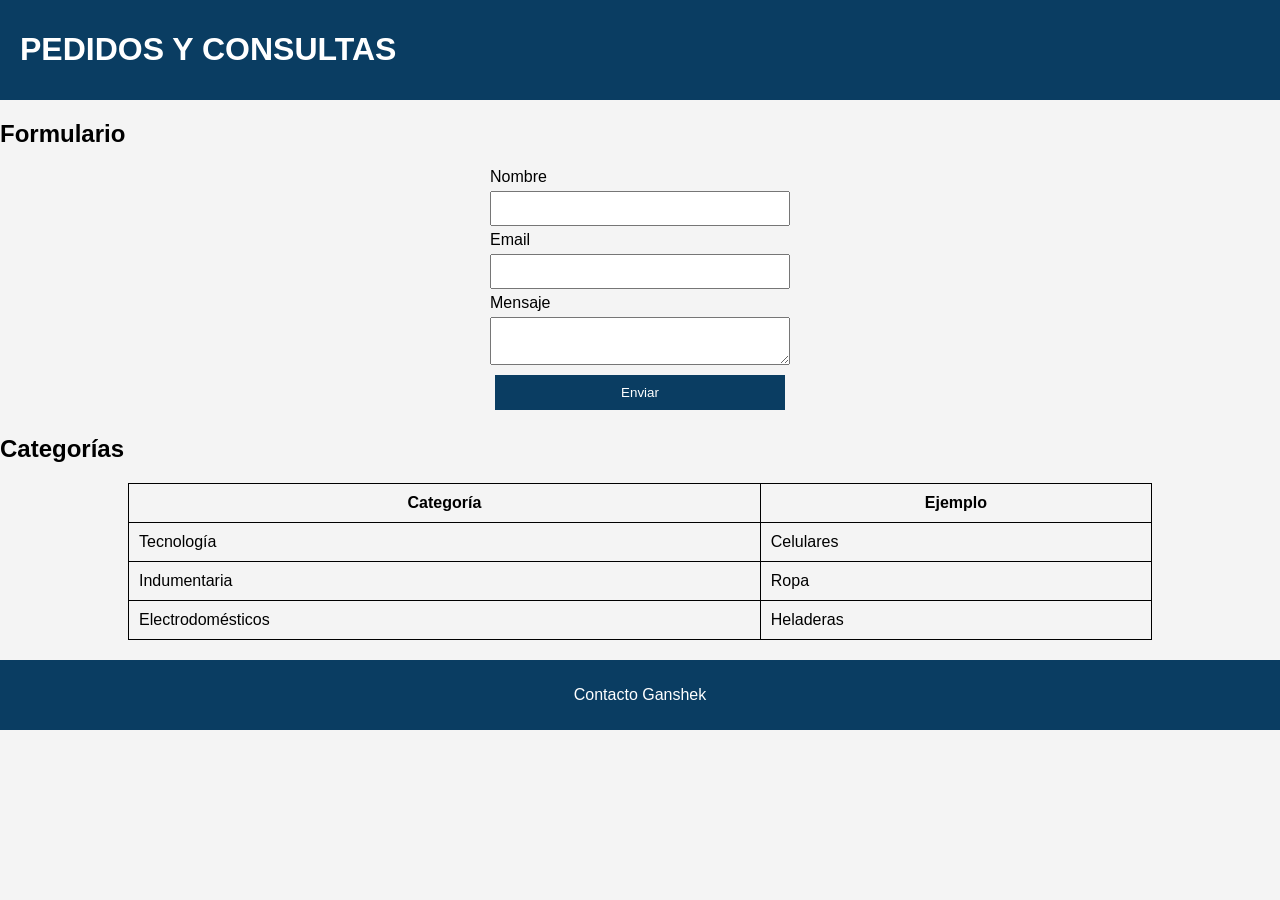
==== contacto.html @ 816a0b2f "Add files via upload" ====
<!DOCTYPE html>
<html lang="es">
<head>
<meta charset="UTF-8">
<title>PEDIDOS Y CONSULTAS</title>
<link rel="stylesheet" href="styles.css">
</head>

<body>

<header class="header">
    <h1>PEDIDOS Y CONSULTAS</h1>
</header>

<main>

<h2>Formulario</h2>

<form>
    <label>Nombre</label>
    <input type="text" required>

    <label>Email</label>
    <input type="email" required>

    <label>Mensaje</label>
    <textarea></textarea>

    <button type="submit">Enviar</button>
</form>

<h2>Categorías</h2>

<table>
<tr>
    <th>Categoría</th>
    <th>Ejemplo</th>
</tr>
<tr>
    <td>Tecnología</td>
    <td>Celulares</td>
</tr>
<tr>
    <td>Indumentaria</td>
    <td>Ropa</td>
</tr>
<tr>
    <td>Electrodomésticos</td>
    <td>Heladeras</td>
</tr>
</table>

</main>

<footer>
    <p>Contacto Ganshek</p>
</footer>

</body>
</html>
---- styles.css ----
body {
    margin: 0;
    font-family: Arial;
    background: #f4f4f4;
}

/* HEADER */
.header {
    display: flex;
    justify-content: space-between;
    align-items: center;
    background: #0a3d62;
    padding: 10px 20px;
    color: white;
}

.logo {
    width: 150px;
}

nav a {
    color: white;
    margin: 10px;
    text-decoration: none;
}

/* HERO */
.hero {
    position: relative;
}

.hero img {
    width: 100%;
    height: 350px;
    object-fit: cover;
}

.hero-text {
    position: absolute;
    top: 40%;
    left: 10%;
    color: white;
}

/* GRID */
.container {
    display: grid;
    grid-template-columns: repeat(auto-fit, minmax(250px, 1fr));
    gap: 20px;
    padding: 20px;
}

/* CARD */
.card {
    background: white;
    padding: 15px;
    border-radius: 10px;
    transition: 0.3s;
}

.card:hover {
    transform: scale(1.05);
}

.card img {
    width: 100%;
    border-radius: 10px;
}

/* FILTROS */
.filtros {
    text-align: center;
    margin: 20px;
}

button {
    padding: 10px;
    margin: 5px;
    background: #0a3d62;
    color: white;
    border: none;
    cursor: pointer;
}

/* FORM */
form {
    display: flex;
    flex-direction: column;
    width: 300px;
    margin: auto;
}

input, textarea {
    margin: 5px 0;
    padding: 8px;
}

/* TABLE */
table {
    width: 80%;
    margin: 20px auto;
    border-collapse: collapse;
}

td, th {
    border: 1px solid black;
    padding: 10px;
}

/* FOOTER */
footer {
    background: #0a3d62;
    color: white;
    text-align: center;
    padding: 10px;
}

/* RESPONSIVE */
@media (max-width: 600px) {
    .header {
        flex-direction: column;
    }
}

/* PERFIL */
.perfil {
    display: flex;
    align-items: center;
    gap: 25px;
    background: white;
    padding: 20px;
    margin: 40px auto;
    width: 80%;
    border-radius: 12px;
    box-shadow: 0 5px 15px rgba(0,0,0,0.1);
}

.foto-perfil {
    width: 160px;
    height: 160px;
    object-fit: cover;
    border-radius: 10px;
    border: 4px solid #0a3d62;
}

.catalogo-grid {
    display: grid;
    grid-template-columns: repeat(3, 1fr); /* 3 columnas */
    gap: 20px;
    padding: 20px;
}

.producto {
    background: white;
    padding: 15px;
    border-radius: 10px;
    text-align: center;
    box-shadow: 0 5px 10px rgba(0,0,0,0.1);
}

.producto img {
    width: 100%;
    height: 180px;
    object-fit: cover;
    border-radius: 10px;
}

.producto strong {
    display: block;
    margin-top: 10px;
    color: #0a3d62;
}
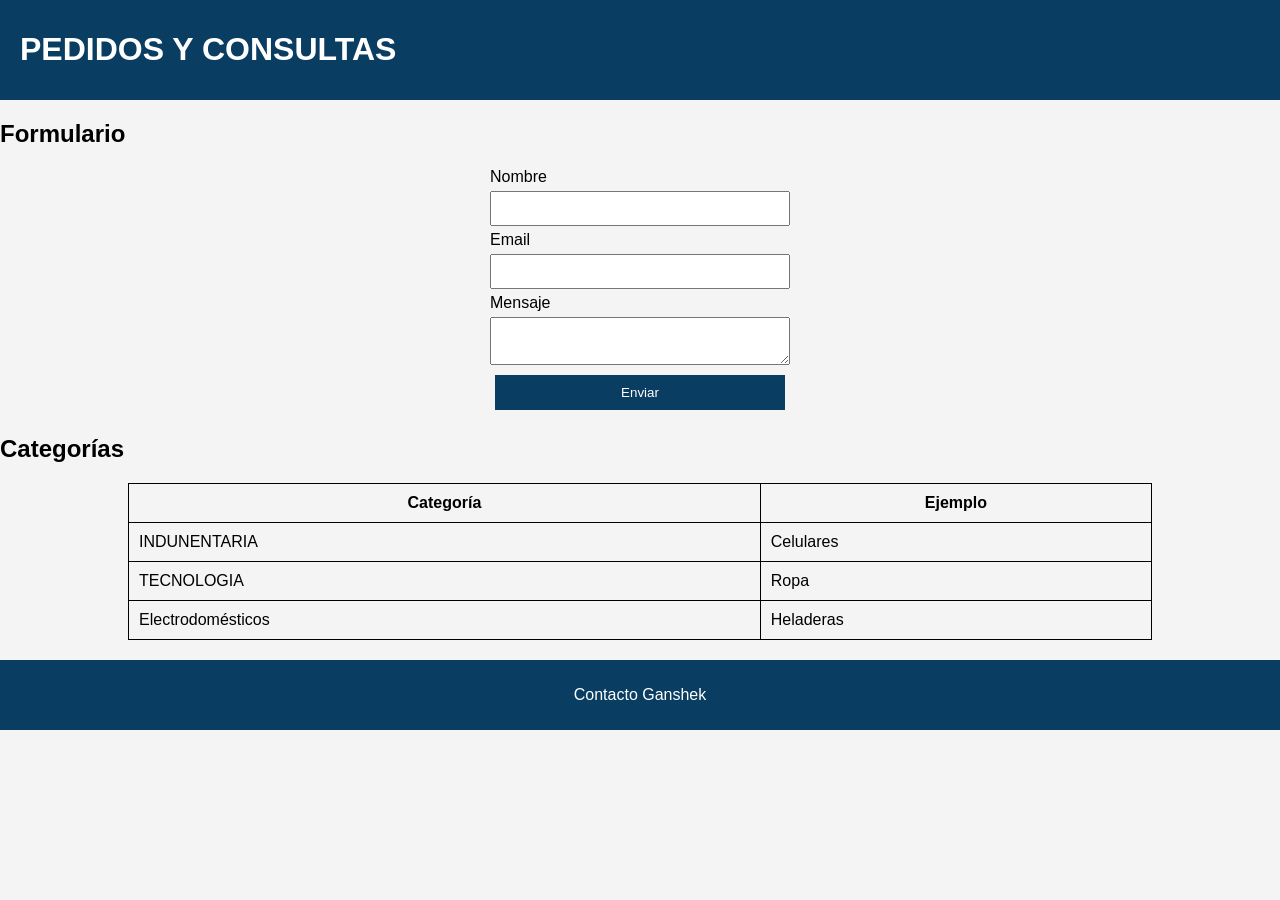
==== commit c3c947f7: "Add files via upload" ====
--- a/contacto.html
+++ b/contacto.html
@@ -37,11 +37,11 @@
     <th>Ejemplo</th>
 </tr>
 <tr>
-    <td>Tecnología</td>
+    <td>INDUNENTARIA</td>
     <td>Celulares</td>
 </tr>
 <tr>
-    <td>Indumentaria</td>
+    <td>TECNOLOGIA</td>
     <td>Ropa</td>
 </tr>
 <tr>
--- a/styles.css
+++ b/styles.css
@@ -159,7 +159,7 @@
 }
 
 .producto img {
-    width: 100%;
+    width: 55%;
     height: 180px;
     object-fit: cover;
     border-radius: 10px;
